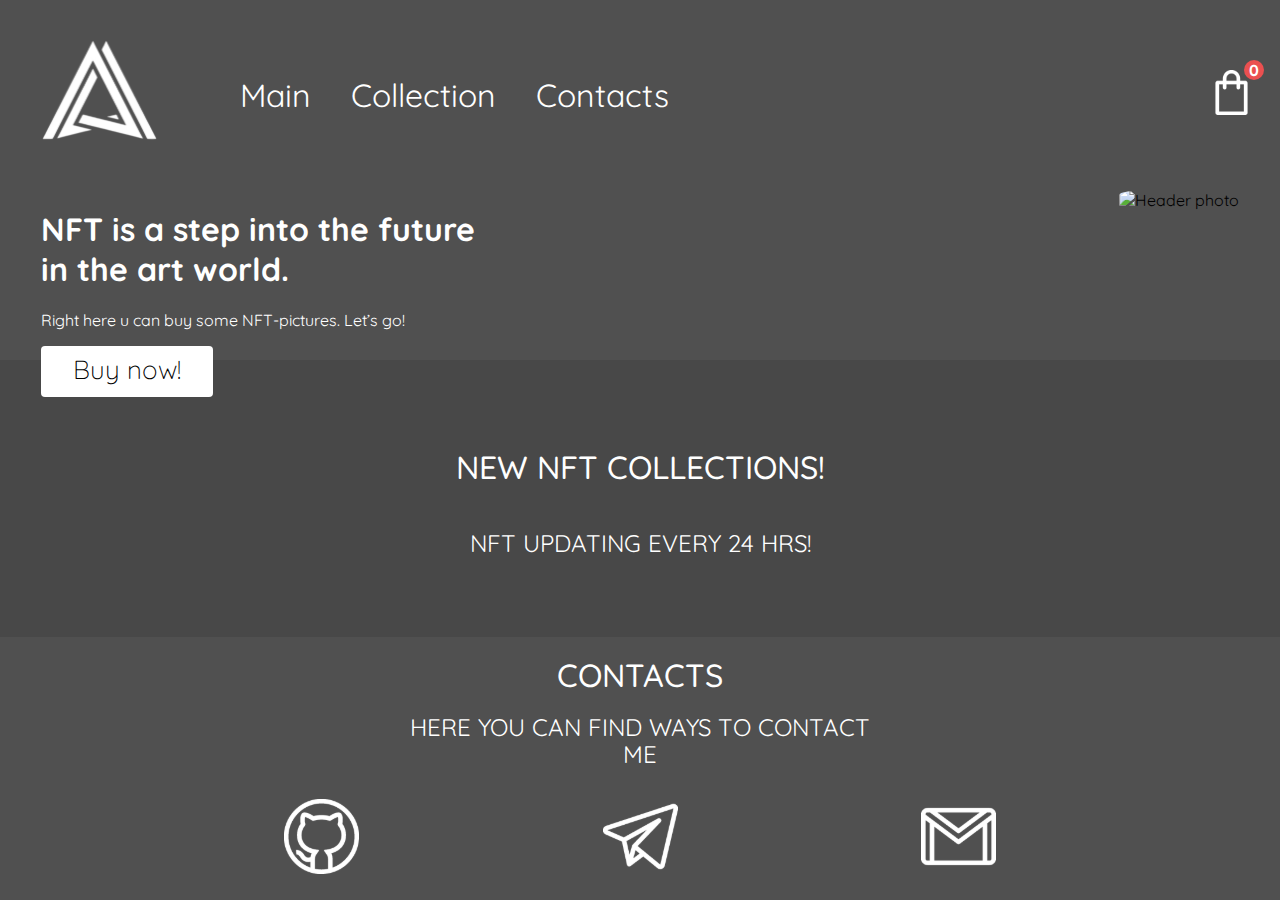
==== index.html @ 29c7056c "main" ====
<!DOCTYPE html>
<html lang="en">
<head>
    <meta charset="UTF-8">
    <meta http-equiv="X-UA-Compatible" content="IE=edge">
    <meta name="viewport" content="width=device-width, initial-scale=1.0">
    <title>240.shop</title>
    <link rel="stylesheet" href="./css/main.css">
    <link rel="preconnect" href="https://fonts.googleapis.com">
    <link rel="preconnect" href="https://fonts.gstatic.com" crossorigin>
    <link href="https://fonts.googleapis.com/css2?family=Quicksand:wght@300;400;500;600&display=swap" rel="stylesheet">
    <script src="./js/runner.js" type="module"></script>
    <script src="./js/scroll.js"></script>
</head>
<body>
    
<nav class ="nav">
    <div class="container">
        <div class="nav__row">
            <a href="#" class="nav__logo">
                <img src="./img/header/logo.svg" alt="Logo" wight="120" height="100">
            </a>

            <ul class="nav__list">
                <li class="nav__item">
                    <a onclick="setScrollToOptions(0)" href="#" class="nav__link">
                      Main  
                    </a>
                </li>
                <li class="nav__item">
                    <a onclick="setScrollToOptions(800)" href="#" class="nav__link">
                        Collection
                    </a>
                </li>
                <li class="nav__item">
                    <a onclick="setScrollToOptions(1500)" href="#"  class="nav__link">
                        Contacts
                    </a>
                </li>
        
            </ul>

            <div class="nav__cart cart" id="allcart" tabindex="0">
                <div class="nav__cart-link" id="cartopenbtn">
                    <img src="./img/icons/cart.svg" alt="Cart" width="45" height="45">
                    <span class="nav__cart-number">0</span>
                </div>


                <div class="modal__background__cart-content" id="modal">
                    <div class="cart__content" id="cartcontent">
                        <div class="crossclose" id="modalclose">
                             
                        </div>
                        <div class="cart-content__list-scroll">
                            <ul class="cart-content__list" id='cart-wrapper'>
                                <li class="cart-content__item">
            
                                    <div class="cart-content__product" id='cart-product'>
                                        
                                    </div>
                                        
                                    
                                </li>
                            </ul>
                        </div>
                        <div class="cart-content__bottom">
                            <div class="cart-content__fullprice">
                                <span>Total:</span>
                                <div class="fullprice" id='fullprice-total' >
                                
                                </div>
                            </div>
                            <button class="cart-content__btn">
                                Go to cart!
                            </button>
                        </div>
                    </div>
                </div>
            </div>
        </div>
    </div>
</nav>
<header class="header">
    <div class="container">
        <div class="header__row">
            <div class="header__content">
                <h1 class="header_title">
                    NFT is a step into the future in the art world.
                </h1>
                <div class="header__text">
                    <p>
                        Right here u can buy some NFT-pictures. Let’s go!
                    </p>
                </div>
            <div class="header_btn">
                <a onclick="setScrollToOptions(800)" class="button" href="#">
                    Buy now!
                </a>
            </div>
            </div>
            <div class="header__gif">
                <img src="./img/giphy.gif" alt="Header photo" width="400" height="400" style="border-radius: 25%;"> 
             </div>
        </div>
    </div>
</header>

<main>
    <section class="featured">
        <div class="container">
            <div class="section-header">
                <h2 class="section-header__title">
                    New NFT collections!
                </h2>
                <div class="section-header_description">
                    <p>
                        NFT updating every 24 hrs!
                    </p>
                </div>
            </div>
            <div class="product-wrapper" id="wrapper">
            
            </div>
        </div>
    </section>
</main>
<header class="contacts">
    <div class="container">
        <div class="contacts__title">
            <div class="logo3">Contacts</div>
			<div class="conttxt">Here you can find ways to contact me</div>
            <div class="icon">
                <div class="cnt1">
                    <p><a href="https://github.com/orlovyz" target="_blank"><img src="./img/icons/git.svg" alt="git" width="75px"></a></p>
                </div>
                <div class="cnt2">
                    <p><a href="https://t.me/orlovyz" target="_blank"><img src="./img/icons/tg.svg" alt="tg" width="75px"></a></p>
                </div>
                <div class="cnt3">
                    <p><a href="mailto:robots2187@gmail.com" target="_blank"><img src="./img/icons/gmail.svg" alt="email" width="75px"></a></p>
                </div>
            </div>
        </div>
    </div>
</header>
</body>
</html>
---- css/main.css ----
*,*::before, *::after {
    box-sizing: border-box;
}

body{
    margin: 0;
    font-family: 'Quicksand', sans-serif;
    background-color: #505050;
    overflow: auto;
}

body.modal-open{
    overflow: hidden;
}
.container {
    width: 1228px;
    margin: 0 auto;
    padding: 0 15px;
    list-style-type: none;

}
/*nav*/

.nav { 
    padding: 40px 0;
    display: block;
    background-color: #505050;
    
}


.nav__row {
    display: flex;
justify-content: space-between;
align-items: center;
}
      
.nav__logo {
    width: 120px;
    height: 100px;
}

.nav__list, a.nav__list {
    margin: 0;
    margin-right: 700px;
    padding: 0;
    list-style-type: none;
    width: 180px;
    height: 40px;
    font-style: normal;
    font-weight: 400;
    font-size: 32px;
    line-height: 40px;
     display: flex;

}



.nav__item {
    margin-right: 40px;
    margin-top: 5px;
}

.nav__item:nth-last-child(){
    margin-right: 0;
}

.nav__link {
    text-decoration: none;
    color: #FFFFFF;
}

a.nav__link:hover{
    color: #EB5050;
}

.nav__cart {
    width: 40px;
    height: 40px;
   margin-top: -20px;
}


.nav__cart-link{
    display: inline-block;
    padding: 10px;
    position: relative;
}

.nav__cart-link:hover{
    transition: transform 0.5s;
}
.nav__cart-number {
    position: absolute;
    width: 20px;
    height: 20px;
    background: #EB5050;
    top: 0;
    right: 0;
    border-radius: 50%;
    color: #FFFFFF;
    font-weight: bold;
    font-size: 16px;
    text-align: center;
    line-height: 20px;
}
.modal__background__cart-content {
    position: fixed;
    width: 100%;
    height: 100%;
    top: 0;
    left: 0;
    background-color: rgba(0, 0, 0, 0.499);
    z-index: 1;
    display: none;
    justify-content: center;
    align-items: center;
}

.modal__background__cart-content.active{
    display: flex;
}
.crossclose {
    background-image: url("data:image/svg+xml,%3Csvg xmlns='http://www.w3.org/2000/svg' height='24px' viewBox='0 0 24 24' width='24px' fill='%23FFFFFF'%3E%3Cpath d='M0 0h24v24H0V0z' fill='none' opacity='.87'/%3E%3Cpath d='M12 2C6.47 2 2 6.47 2 12s4.47 10 10 10 10-4.47 10-10S17.53 2 12 2zm0 18c-4.41 0-8-3.59-8-8s3.59-8 8-8 8 3.59 8 8-3.59 8-8 8zm3.59-13L12 10.59 8.41 7 7 8.41 10.59 12 7 15.59 8.41 17 12 13.41 15.59 17 17 15.59 13.41 12 17 8.41z'/%3E%3C/svg%3E");
    width: 30px;
    height: 30px;
    background-position: center;
    float: right;
    background-repeat: no-repeat;
    background-size: contain;
}
.cart__content{
    margin: 0;
    background-color: #484848;
    width: 600px;
    position: absolute;
    z-index: 1;
    height: 600px;
}

.cart-content:hover{
    opacity: 1;
    visibility: visible;
    transition: opacity 0.3s, visibility 0.3s;
}

.cart-content__list{
    list-style: none;
    display: inline-block;
}
.cart-content__list-scroll{
    max-height: 330px;
    scroll-behavior: auto;
    
}
.cart-product{
display: flex;
align-items: center;
padding: 12px 20px;
transition: background-color 0.3s;
}
.cart-product:hover{
background-color: black;
}

.minus {
    background-image: url("data:image/svg+xml,%3Csvg xmlns='http://www.w3.org/2000/svg' height='24px' viewBox='0 0 24 24' width='24px' fill='%23FFFFFF'%3E%3Cpath d='M0 0h24v24H0V0z' fill='none'/%3E%3Cpath d='M12 2C6.48 2 2 6.48 2 12s4.48 10 10 10 10-4.48 10-10S17.52 2 12 2zm5 11H7v-2h10v2z'/%3E%3C/svg%3E");
    width: 35px;
    height: 35px;
    background-repeat: no-repeat;
    background-size: contain;
}


.plus {
    background-image: url("data:image/svg+xml,%3Csvg xmlns='http://www.w3.org/2000/svg' height='24px' viewBox='0 0 24 24' width='24px' fill='%23FFFFFF'%3E%3Cpath d='M0 0h24v24H0V0z' fill='none'/%3E%3Cpath d='M12 2C6.48 2 2 6.48 2 12s4.48 10 10 10 10-4.48 10-10S17.52 2 12 2zm5 11h-4v4h-2v-4H7v-2h4V7h2v4h4v2z'/%3E%3C/svg%3E");
    width: 35px;
    height: 35px;
    background-repeat: no-repeat;
    background-size: contain;
}
.cart-product__img{
    max-width: 100px;
    max-height: 100px;
    object-fit: cover;
    margin-right: 20px;
}
.cart-product__title{
    max-width: 280px;
     font-weight: 400;
     font-size: 14px;
     line-height: 20px;
     color: #FFFFFF;
     margin-bottom: 10px;
}

.cart-product__price{
    font-family: 'Quicksand', sans-serif;
    font-weight: bold;
    font-size: 20px;
    line-height: 23px;
    color: #FFFFFF;
    
}

.cart-content__bottom{
    padding: 20px;
    display: flex;
    align-items: center;
    justify-content: space-between;
    position: absolute;
    bottom: 0;
}

.cart-content__fullprice{
    display: flex;
    flex-direction: column;
    font-weight: 400;
    font-size: 16px;
    line-height: 20px;
    color: #FFFFFF;
}

.fullprice{
    font-weight: 700;
    font-size: 16px;
    line-height: 23px;
    color: #FFFFFF;
    margin-top: 10px;
}

.cart-content__btn{
    width: 200px;
    text-align: center;
    background-color: #FFFFFF;
    border-radius: 10px;
    font-family: 'Quicksand', sans-serif;
    font-weight: bold;
    font-size: 16px;
    line-height: 16px;
    padding: 10px;
}



/*header*/
.header {
    background-color: #505050;
    padding-bottom: 150px;
}

.header__row {
    display: flex;
    justify-content: flex-end;
    position: relative;
}   

.header__content {
    position: absolute;
    left:0;
    top: 25%;
    width: 450px;
    height: 125px;
}

.header__gif {
    height: auto;
    border-radius: 25px;
    margin-top: 10px;
    margin-left: 50px;
}

.header_title {
    color:#FFFFFF;
}

.header__text {
    color: #FFFFFF;
}
.header_btn {
    
}

.button {
    display: inline-block;
    padding: 11px 32px 14px;
    background-color: #FFFFFF;
    
    border-radius: 4px;

    font-family: 'Quicksand';
    font-style: normal;
    font-weight: 300;
    font-size: 26px;
    line-height: 1;
    text-align: center;
    text-decoration: none;
    color:black;
}

.button:hover{
        transform: scale(1.05);
        transition: transform 0.5s;
}
/*main*/

.featured {
    background-color: #484848;
    padding-top: 50px;
    padding-bottom: 50px;
}



.section-header__title {
    font-family: 'Quicksand';
    font-style: normal;
    font-weight: 500;
    font-size: 32px;
    line-height: 60px;
    text-align: center;
    text-transform: uppercase;
    background-color: #484848;
    
    color: #FFFFFF;

}

.section-header_description {
    font-family: 'Quicksand';
    font-style: normal;
    font-weight: 400;
    font-size: 24px;
    line-height: 40px;
    text-align: center;
    text-transform: uppercase;
    background-color: #484848;

color: #FFFFFF;

}
/*prod*/
.product-wrapper{
    display: flex;
    flex-wrap: wrap;
    margin-left: 45px;
}
.product1 {
    text-align: center;
    max-width: 250px;
    margin: 0;
    
    flex-wrap: wrap;
    display: flex;
    justify-content:baseline;
    flex-direction: column;
    margin-right: 25px;

}
.product__img {
    display:block;
    width: 250px;
    height: 250px;
    
}
.product__title {
    margin: auto;
    font-family: 'Quicksand';
    font-style: normal;
    font-weight: normal;
    line-height: 27px;
    background-color: #484848;
    text-transform: uppercase;
    color: #FFFFFF;
    text-align: center;
    max-width: 250px;

}
.product__price {
    margin: auto;
    font-family: 'Quicksand';
    font-style: normal;
    font-weight: normal;
    line-height: 27px;
    background-color: #484848;
    text-transform: uppercase;
    line-height: 19px;
    color: #FFFFFF;   
    display: flex; 
    position: relative;
    margin: 0;
    flex-direction: column;
}

.product__btn {
    border: none;
    width: auto;
    background-color: #FFFFFF;
    cursor: pointer;
    border-radius: 10px;
    font-family: 'Quicksand';
    font-style: normal;
    font-weight: normal;
    line-height: 27px;
    text-align: center;
    color: black;
    margin-bottom: 20px;
    max-width: 100px;
    margin-left: 75px;
}
.product__btn:hover{
    transform: scale(1.05);
    transition: transform 0.4s;
}

.product2 {
    text-align: center;
    max-width: 250px;
    margin: 0;
    padding-left: 20px;
    flex-wrap: wrap;
    display: flex;
    justify-content:baseline;
    flex-direction: column;
    margin-right: 25px;
}

.product3 {
    text-align: center;
    max-width: 250px;
    margin: 0;
    padding-left: 20px;
    flex-wrap: wrap;
    display: flex;
    justify-content:baseline;
    flex-direction: column;
    margin-right: 25px;
}
.product4 {
    text-align: center;
    max-width: 250px;
    margin: 0;
    padding-left: 20px;
    flex-wrap: wrap;
    display: flex;
    justify-content:baseline;
    flex-direction: column;
    margin-right: 25px;
}
.product5 {
    text-align: center;
    max-width: 250px;
    margin: 0;
    padding-left: 20px;
    flex-wrap: wrap;
    display: flex;
    justify-content:baseline;
    flex-direction: column;
    margin-right: 25px;
}
.product6 {
    text-align: center;
    max-width: 250px;
    margin: 0;
    padding-left: 20px;
    flex-wrap: wrap;
    display: flex;
    justify-content:baseline;
    flex-direction: column;
    margin-right: 25px;
}
.product7 {
    text-align: center;
    max-width: 250px;
    margin: 0;
    padding-left: 20px;
    flex-wrap: wrap;
    display: flex;
    justify-content:baseline;
    flex-direction: column;
    margin-right: 25px;
}
.product8 {
    text-align: center;
    max-width: 250px;
    margin: 0;
    padding-left: 20px;
    flex-wrap: wrap;
    display: flex;
    justify-content:baseline;
    flex-direction: column;
    margin-right: 25px;
}
/*Contacts*/
.contacts {   
    background-color: #505050;
    flex-wrap: wrap;
    display: flex;
    justify-content:baseline;
    flex-direction: column;
}

.logo3 {
    padding-top: 25px;
    margin: auto;
    margin-bottom: 25px;
    font-family: 'Quicksand';
    font-style: normal;
    font-weight: 500;
    font-size: 32px;
    line-height: 27px;
    text-transform: uppercase;
    color: #FFFFFF;
    text-align: center;
    max-width: 250px;
    flex-direction: column;
}
.conttxt {
    margin: auto;
    font-family: 'Quicksand';
    font-style: normal;
    font-weight: normal;
    line-height: 27px;
    text-transform: uppercase;
    color: #FFFFFF;
    text-align: center;
    max-width: 500px;
    font-size: 24px;
    flex-direction: column;
    margin-bottom: 15px;
}
.icon{
    flex-wrap: wrap;
    display: flex;
    justify-content:space-evenly;
    margin: auto;
}
.cnt1 {
    max-width: 100px;
    flex-wrap: wrap;
    display: flex;
    flex-direction: column;
}
.cnt1:hover{
    transform: scale(1.1);
    transition: transform 0.5s;
}

.cnt2 {
    max-width: 100px;
    flex-wrap: wrap;
    display: flex;
    flex-direction: column;
}
.cnt2:hover{
    transform: scale(1.1);
    transition: transform 0.5s;
}

.cnt3 {
    max-width: 100px;
    flex-wrap: wrap;
    display: flex;
    flex-direction: column;
    
}

.cnt3:hover{
    transform: scale(1.1);
    transition: transform 0.5s;
}


/*CART PAGE*/

.backbutton {
    color: #FFFFFF;
    font-size: 32px;
}
.product_cart_ {
    display: flex;
}
.product_cart_img {
    width: 100px;
    height: 100px;
}
.product_cart_title {
    color: #FFFFFF;
}
.product_cart_price {
    color: #FFFFFF;
}
.product_cart_amount {
    color: #FFFFFF;
}
.plus {
    color: #FFFFFF;
}
.minus {
    color: #FFFFFF;
}
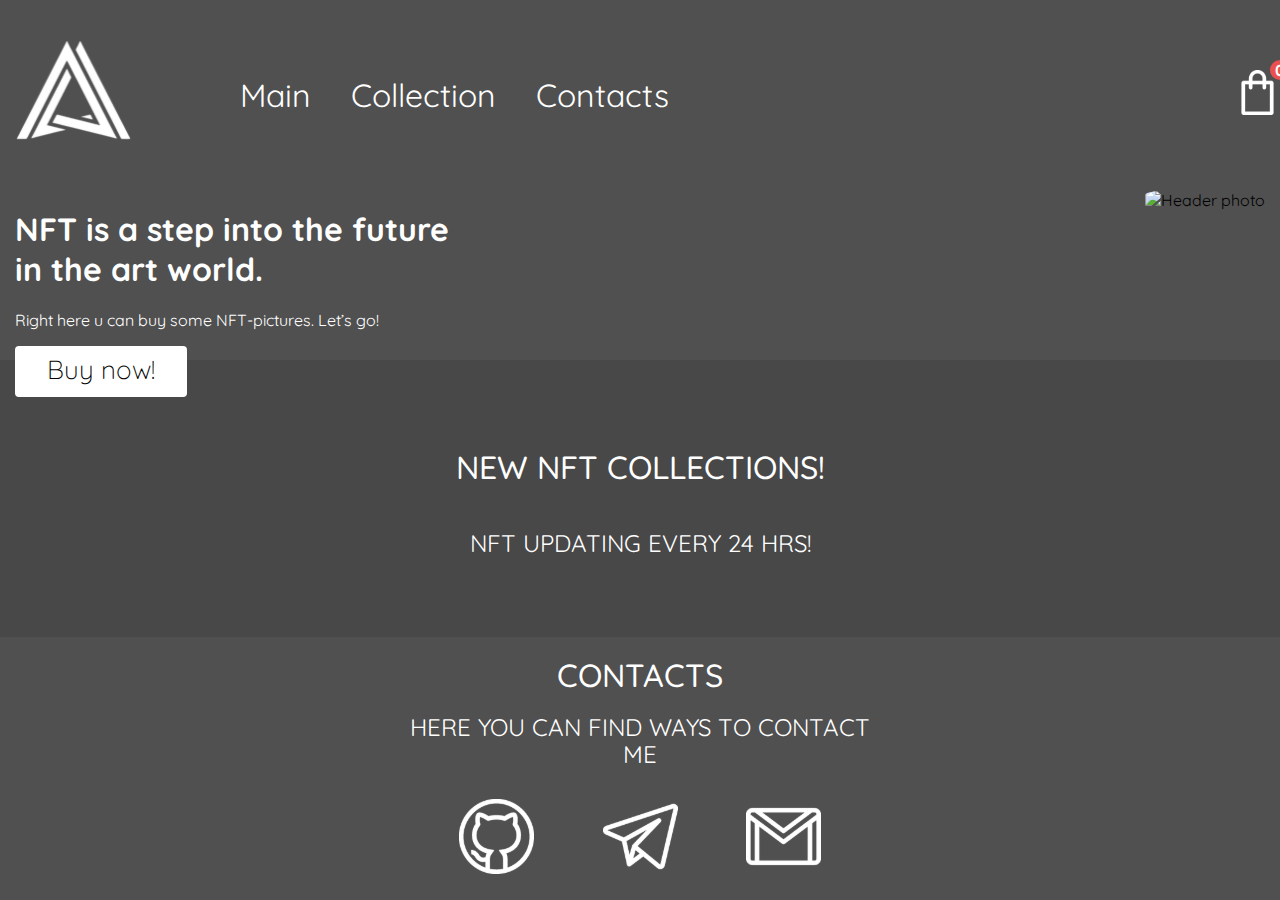
==== commit 05b4547a: "commit" ====
--- a/index.html
+++ b/index.html
@@ -81,7 +81,7 @@
         </div>
     </div>
 </nav>
-<header class="header">
+<header class="header gifybackground">
     <div class="container">
         <div class="header__row">
             <div class="header__content">
--- a/css/main.css
+++ b/css/main.css
@@ -6,7 +6,7 @@
     margin: 0;
     font-family: 'Quicksand', sans-serif;
     background-color: #505050;
-    overflow: auto;
+    overflow-y: visible;
 }
 
 body.modal-open{
@@ -599,4 +599,31 @@
 }
 .minus {
     color: #FFFFFF;
-}+}
+
+@media (max-width: 900px) {
+    .body{
+        width: auto;
+        overflow-x: hidden;
+        overflow-y: visible;
+    }
+    .nav__list{
+        margin-right: 0;
+        
+    }
+    
+    .gifybackground {
+        background: url("./../img/giphy.gif");
+        min-height: 50vh;
+        
+    }
+ .header__gif{
+    display: none;
+ }
+    }
+    .container{
+        width: auto;
+    }
+    @media (max-width: 650px) {
+        
+    }